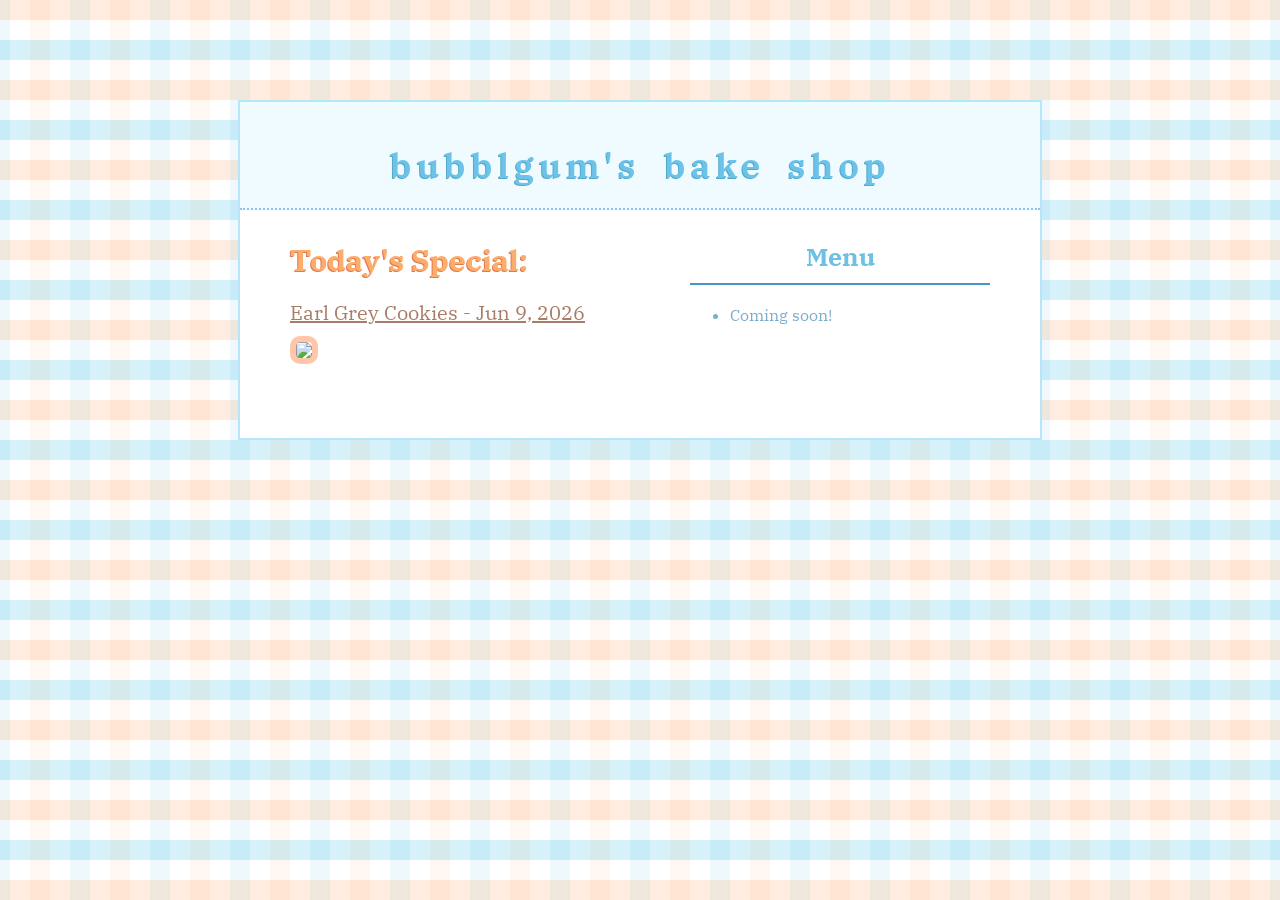
==== baking.html @ 57bc7164 "Add files via upload" ====
<!DOCTYPE html>

<head>
  <title>bubblgum's bake shop</title>
  <meta name="viewport" content="width=device-width, initial-scale=1.0">
  <link href="baking.css" rel="stylesheet">
</head>

<body>
  <div class="canvas">
    <div class="backsheet"></div>
    <div class="topsheet">
      <div class="menutitle">
        bubblgum's bake shop
      </div>
      <div class="container">
        <div class="dailyspecial">
        <h1>
        Today's Special:
        </h1>
        <h2>
          <a href="baking/earlgreycookies.html">Earl Grey Cookies - Jun 9, 2026</a>
        </h2>
        <img src="bakingimgs/earlgreycookies.png">
        </div>
        <div class="menu">
          <h1>
            Menu
          </h1>
          <ul>
            <li>Coming soon!</li>
          </ul>
        </div>
      </div>
    </div>
  </div>
</body>

</html>
---- baking.css ----
@import url('https://fonts.googleapis.com/css2?family=IBM+Plex+Serif:ital,wght@0,100;0,200;0,300;0,400;0,500;0,600;0,700;1,100;1,200;1,300;1,400;1,500;1,600;1,700&display=swap');

* {
  margin:0;
  padding:0;
  font-family: "IBM Plex Serif";
}

.canvas {
  background-color: white;
  display: flex;
}

.backsheet {
  position:absolute;
  width:100%;
  height: 100%;
  background-position: center;
  background-image: linear-gradient(0deg,
      rgba(255, 224, 201, 0.6) 0% 12.5%, rgba(255, 255, 255, 0.6) 12.5% 37.5%, rgba(188, 232, 245, 0.6) 37.5% 62.5%, rgba(255, 255, 255, 0.6) 62.5% 87.5%, rgba(255, 224, 201, 0.6) 87.5% 100%),
      linear-gradient(90deg,
        rgba(255, 224, 201, 0.6) 0% 12.5%, rgba(255, 255, 255, 0.6) 12.5% 37.5%, rgba(188, 232, 245, 0.6) 37.5% 62.5%, rgba(255, 255, 255, 0.6) 62.5% 87.5%, rgba(255, 224, 201, 0.6) 87.5% 100%
        );
  background-size: 80px 80px,80px 80px,80px 80px,80px 80px;
  z-index: 0;
}

.topsheet {
  position: absolute;
  z-index: 1;
  width: 100%;
  max-width: 800px;
  height: auto;
  top: 100px;
  left: 50%;
  transform: translateX(-50%);
  background-color:white;
  display:flex;
  overflow: visible;
  flex-direction:column;
  border: 2px rgb(183, 229, 250) solid;
  padding-bottom: 70px;
}

.container {
  display: flex;
  flex-wrap:wrap;
  justify-content:center;
}

.dailyspecial img {
  width: 280px;
  border: rgb(255, 198, 169) 6px solid;
  border-radius: 10px;
}

.dailyspecial {
  margin-left: 50px;
  margin-top: 30px;
  width:350px;
}

.dailyspecial h1 {
  font-size: 30px;
  padding-bottom: 10px;
  color: rgb(253, 173, 107);
  text-shadow: -0.7px 0.7px 0px rgb(225, 122, 81);
}

.dailyspecial h2 {
  font-size: 20px;
  font-weight:400;
  padding-top: 10px;
  padding-bottom: 10px;
}

.menutitle {
  font-size: 35px;
  font-weight: 600;
  text-align: center;
  padding-top: 40px;
  padding-bottom: 20px;
  color: rgb(108, 195, 233);
  text-shadow: -0.7px 0.7px 0px rgb(87, 169, 201);
  letter-spacing: 5px;
  word-spacing: 10px;
  border-bottom: 2px dotted rgb(135, 198, 243);
  background-color:rgb(239, 251, 255);
  overflow: visible;
}

a {
  color: rgb(99, 157, 186);
}

.dailyspecial a {
  color: rgb(169, 124, 104);
}

.menu {
  margin-top: 30px;
  margin-left: 50px;
  margin-right: 50px;
  width:300px;
  min-width: 200px;
}

.menu h1 {
  font-size: 25px;
  padding-bottom: 10px;
  text-align:center;
  color: rgb(109, 193, 226);
  border-bottom: 2px solid rgb(69, 152, 193);
}

.menu ul {
  margin-left: 40px;
  padding-top: 20px;
  color: rgb(125, 173, 203);
}
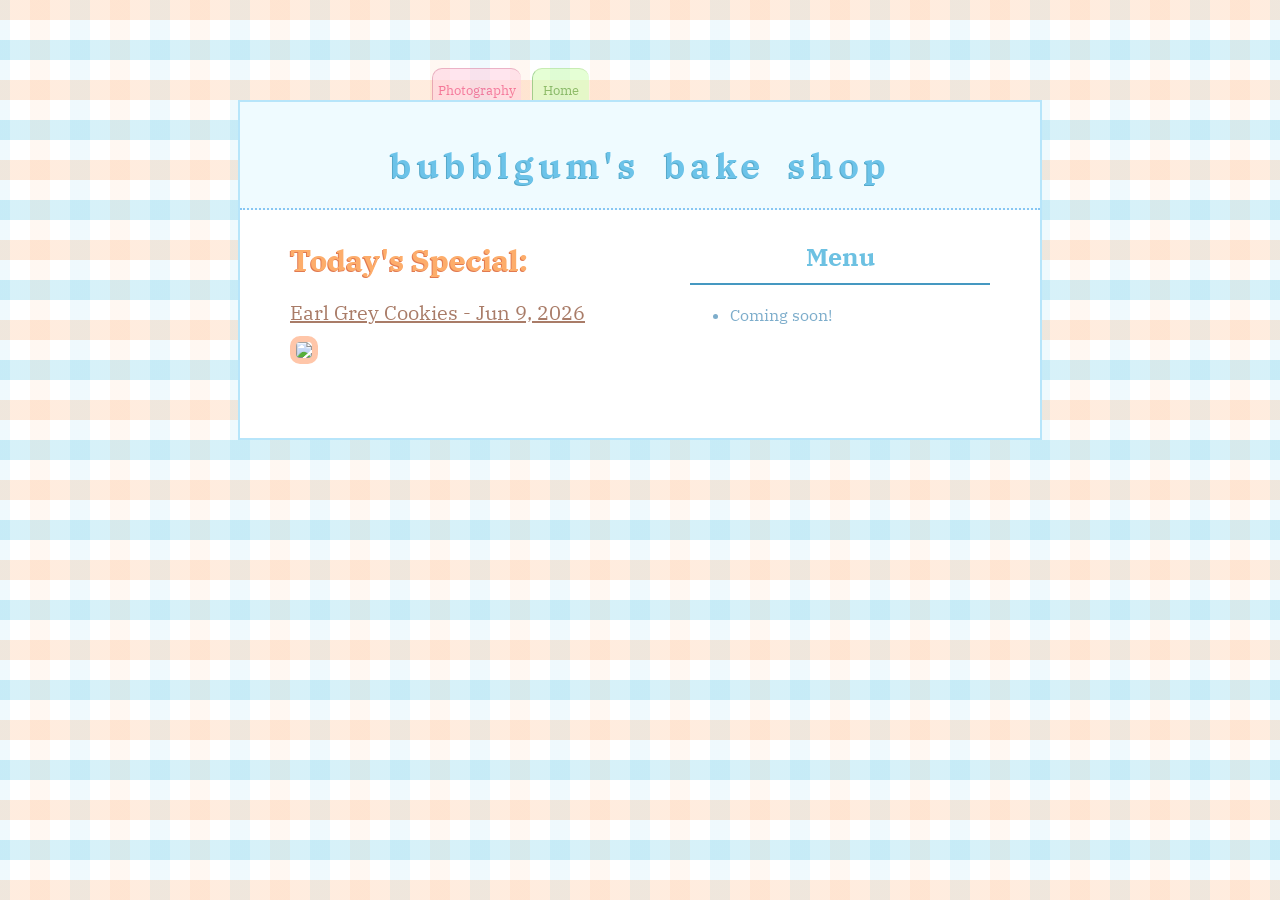
==== commit cdca8b61: "Update baking.html" ====
--- a/baking.html
+++ b/baking.html
@@ -4,6 +4,7 @@
   <title>bubblgum's bake shop</title>
   <meta name="viewport" content="width=device-width, initial-scale=1.0">
   <link href="baking.css" rel="stylesheet">
+  <link href="navtabs.css" rel="stylesheet">
 </head>
 
 <body>
@@ -33,7 +34,17 @@
         </div>
       </div>
     </div>
+    <a href="photography.html">
+      <button class="tab1">
+        Photography
+      </button>
+    </a>
+    <a href="index.html">
+      <button class="tab2">
+        Home
+      </button>
+    </a>
   </div>
 </body>
 
-</html>+</html>
--- a/baking.css
+++ b/baking.css
@@ -117,4 +117,58 @@
   margin-left: 40px;
   padding-top: 20px;
   color: rgb(125, 173, 203);
-}+}
+
+.tab1 {
+  z-index:0;
+  position:absolute;
+  top: 68px;
+  left: calc(40vw - 80px);
+  padding-top:12px;
+  padding-bottom:15px;
+  padding-left: 5px;
+  padding-right: 5px;
+  border-radius: 10px 10px 0 0;
+  border-style:none;
+  color:rgb(239, 49, 115);
+  background-color: rgb(255, 212, 227);
+  border-top: rgb(222, 130, 162) 1px solid;
+  border-left:rgb(219, 128, 159) 1px solid;
+  opacity: 0.6;
+}
+
+.tab1:hover {
+  background-color: rgb(255, 200, 218);
+  cursor:pointer;
+}
+
+.tab1:active {
+  background-color: rgb(255, 183, 208);
+}
+
+.tab2 {
+  z-index:0;
+  position:absolute;
+  top: 68px;
+  left: calc(40vw + 20px);
+  padding-top:12px;
+  padding-bottom:15px;
+  padding-left: 10px;
+  padding-right: 10px;
+  border-radius: 10px 10px 0 0;
+  border-style:none;
+  color:rgb(71, 157, 28);
+  background-color: rgb(213, 255, 186);
+  border-top: rgb(164, 224, 130) 1px solid;
+  border-left:rgb(104, 185, 86) 1px solid;
+  opacity:0.6;
+}
+
+.tab2:hover {
+  background-color: rgb(197, 252, 183);
+  cursor:pointer;
+}
+
+.tab2:active {
+  background-color: rgb(191, 255, 156);
+}
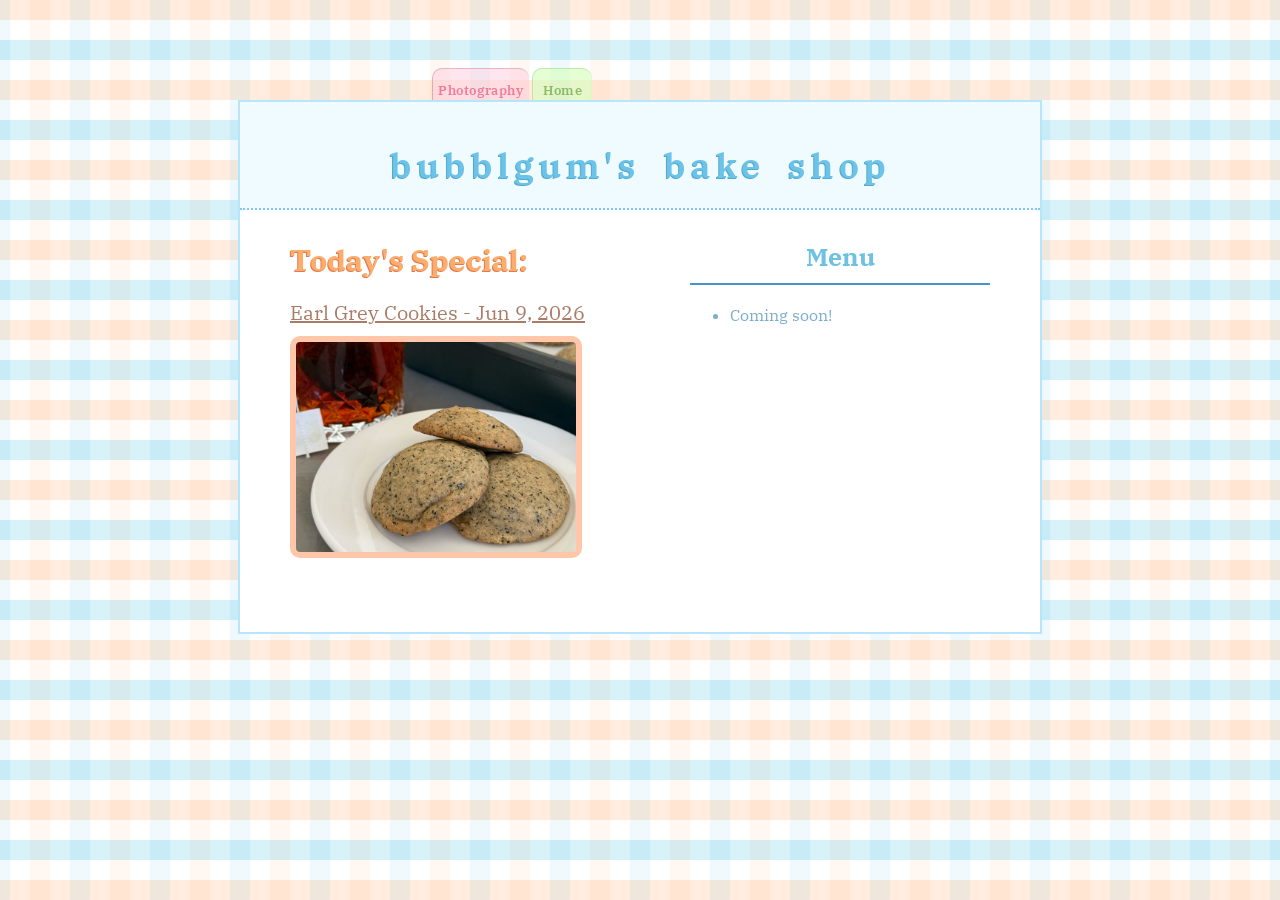
==== commit b99e9aa6: "Update baking.html" ====
--- a/baking.html
+++ b/baking.html
@@ -34,12 +34,12 @@
         </div>
       </div>
     </div>
-    <a href="photography.html">
+    <a href="photography">
       <button class="tab1">
         Photography
       </button>
     </a>
-    <a href="index.html">
+    <a href="index">
       <button class="tab2">
         Home
       </button>
--- a/baking.css
+++ b/baking.css
@@ -159,16 +159,25 @@
   border-style:none;
   color:rgb(71, 157, 28);
   background-color: rgb(213, 255, 186);
-  border-top: rgb(164, 224, 130) 1px solid;
-  border-left:rgb(104, 185, 86) 1px solid;
+  border-top: rgb(158, 219, 122) 1px solid;
+  border-left:rgb(158, 219, 122) 1px solid;
   opacity:0.6;
 }
 
 .tab2:hover {
-  background-color: rgb(197, 252, 183);
+  background-color: rgb(200, 246, 173);
   cursor:pointer;
 }
 
 .tab2:active {
-  background-color: rgb(191, 255, 156);
+  background-color: rgb(185, 255, 147);
 }
+
+button {
+  font-weight:600;
+  letter-spacing:0.6px;
+}
+
+button p {
+  font-size: 11px;
+}
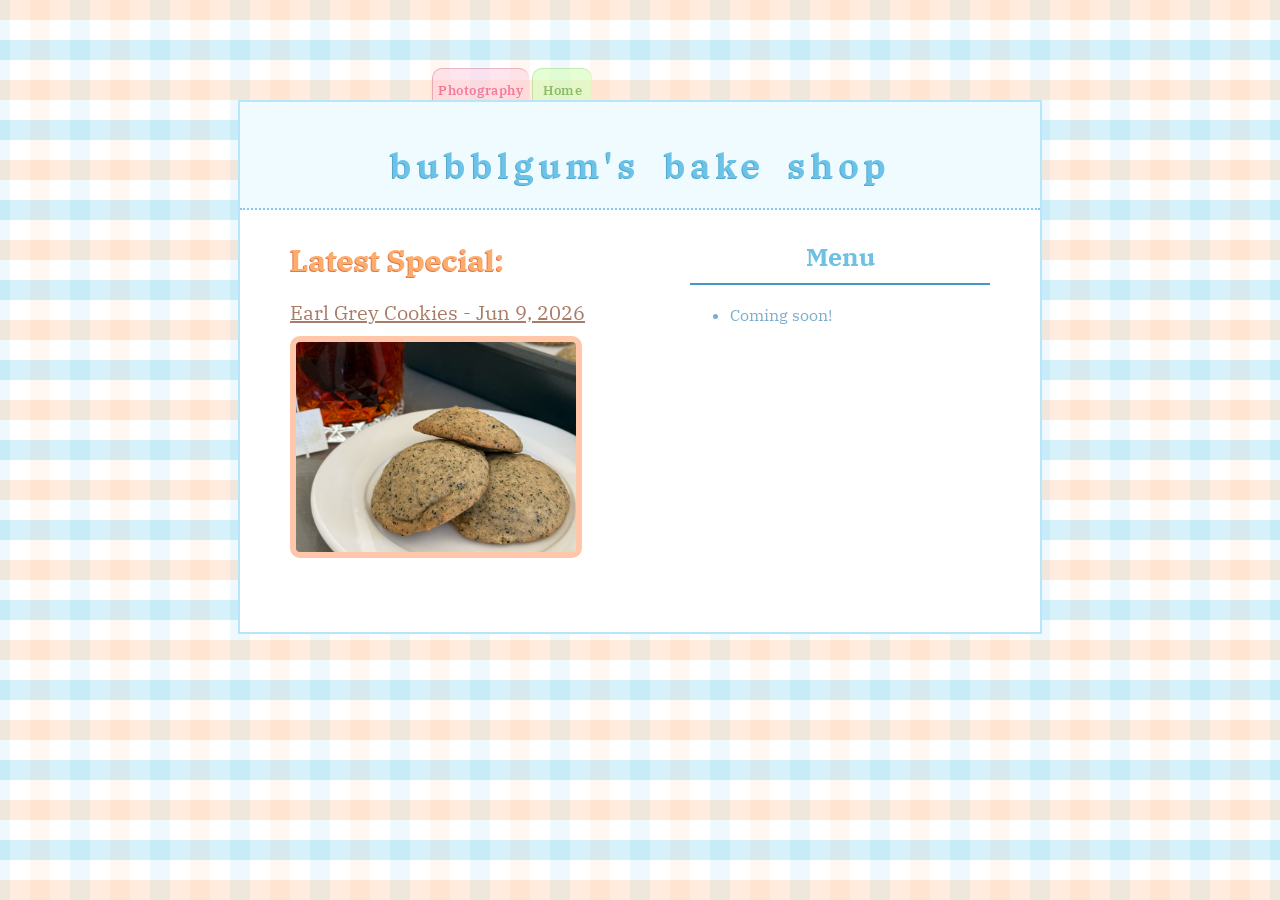
==== commit 88a64d5e: "Update baking.html" ====
--- a/baking.html
+++ b/baking.html
@@ -17,10 +17,10 @@
       <div class="container">
         <div class="dailyspecial">
         <h1>
-        Today's Special:
+        Latest Special:
         </h1>
         <h2>
-          <a href="baking/earlgreycookies.html">Earl Grey Cookies - Jun 9, 2026</a>
+          <a href="baking/earlgreycookies">Earl Grey Cookies - Jun 9, 2026</a>
         </h2>
         <img src="bakingimgs/earlgreycookies.png">
         </div>
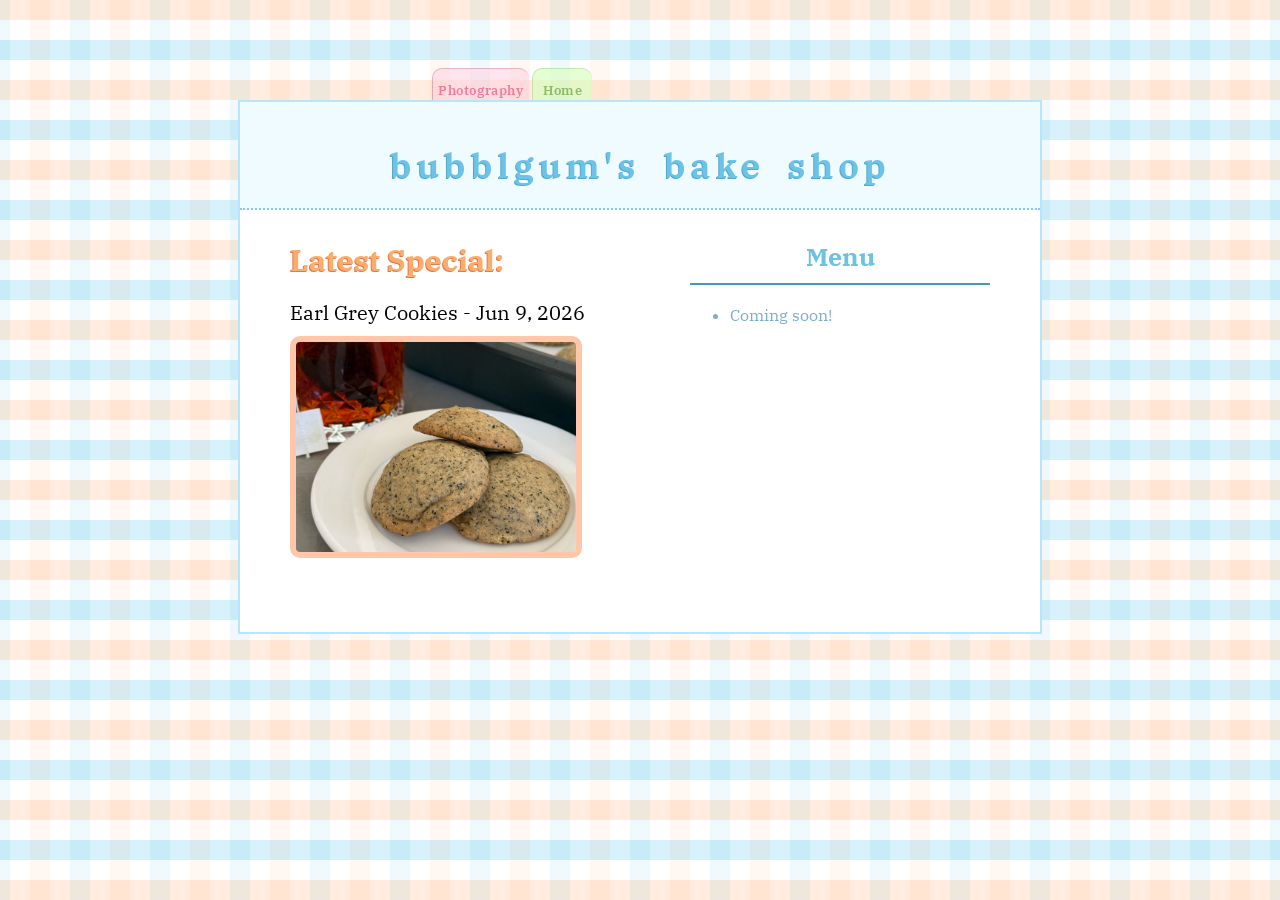
==== commit 2f324aa7: "Update baking.html" ====
--- a/baking.html
+++ b/baking.html
@@ -20,7 +20,7 @@
         Latest Special:
         </h1>
         <h2>
-          <a href="baking/earlgreycookies">Earl Grey Cookies - Jun 9, 2026</a>
+          Earl Grey Cookies - Jun 9, 2026
         </h2>
         <img src="bakingimgs/earlgreycookies.png">
         </div>
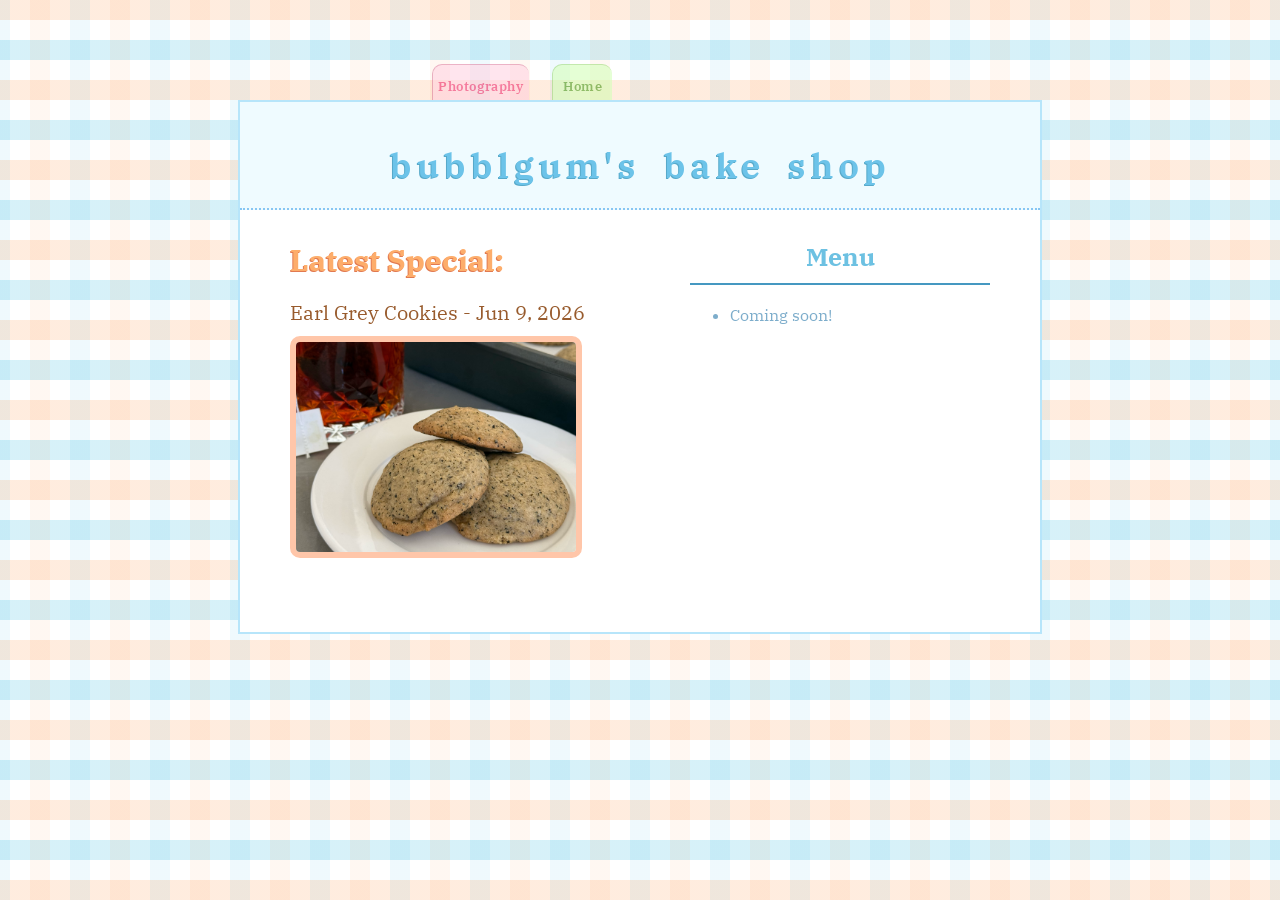
==== commit e184be03: "Update baking.html" ====
--- a/baking.html
+++ b/baking.html
@@ -1,7 +1,7 @@
 <!DOCTYPE html>
 
 <head>
-  <title>bubblgum's bake shop</title>
+  <title>bake shop</title>
   <meta name="viewport" content="width=device-width, initial-scale=1.0">
   <link href="baking.css" rel="stylesheet">
   <link href="navtabs.css" rel="stylesheet">
--- a/baking.css
+++ b/baking.css
@@ -89,12 +89,8 @@
   overflow: visible;
 }
 
-a {
-  color: rgb(99, 157, 186);
-}
-
-.dailyspecial a {
-  color: rgb(169, 124, 104);
+.dailyspecial h2 {
+  color: rgb(152, 91, 45);
 }
 
 .menu {
@@ -122,7 +118,7 @@
 .tab1 {
   z-index:0;
   position:absolute;
-  top: 68px;
+  top: 64px;
   left: calc(40vw - 80px);
   padding-top:12px;
   padding-bottom:15px;
@@ -149,8 +145,8 @@
 .tab2 {
   z-index:0;
   position:absolute;
-  top: 68px;
-  left: calc(40vw + 20px);
+  top: 64px;
+  left: calc(40vw + 40px);
   padding-top:12px;
   padding-bottom:15px;
   padding-left: 10px;
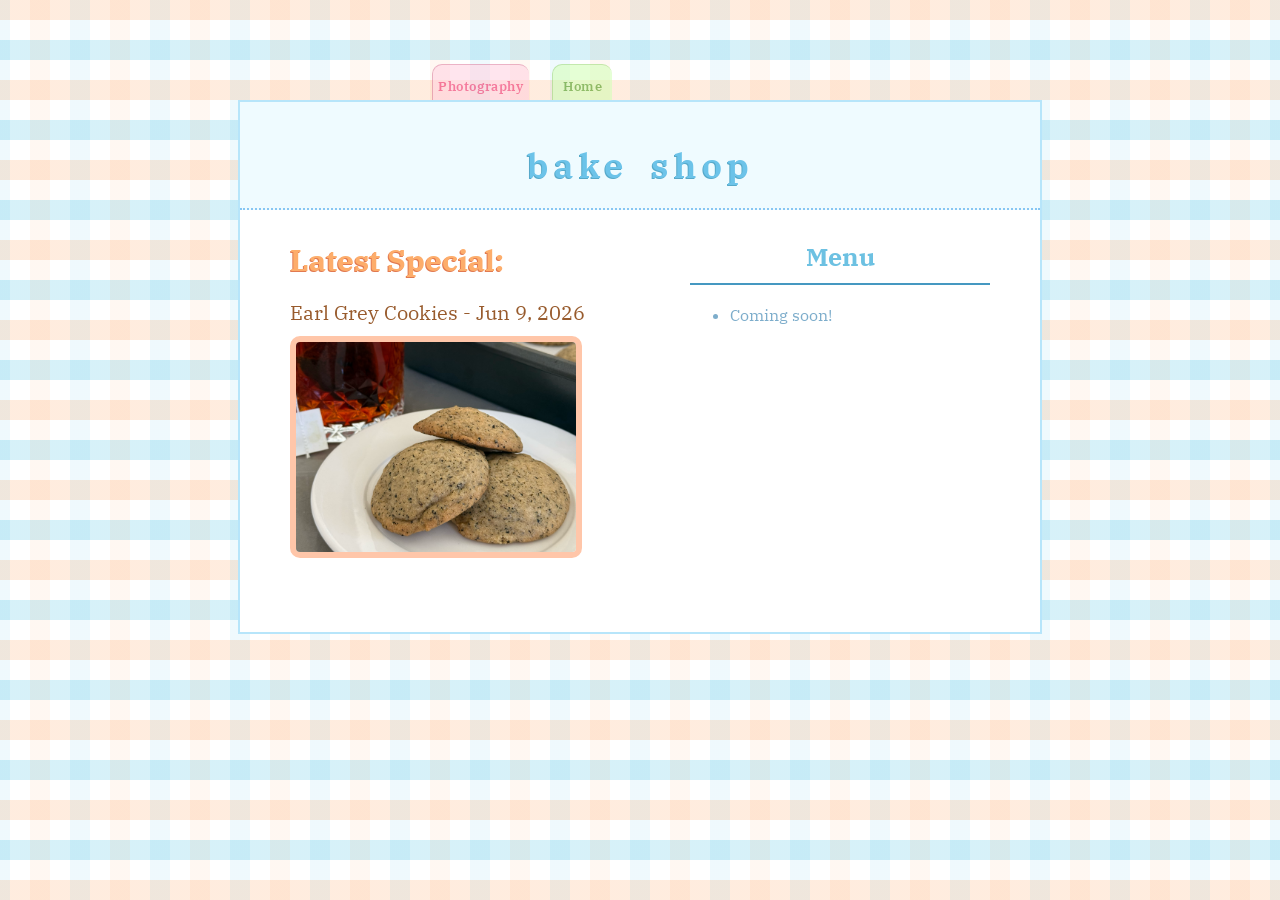
==== commit d146faa1: "Update baking.html" ====
--- a/baking.html
+++ b/baking.html
@@ -12,7 +12,7 @@
     <div class="backsheet"></div>
     <div class="topsheet">
       <div class="menutitle">
-        bubblgum's bake shop
+        bake shop
       </div>
       <div class="container">
         <div class="dailyspecial">
